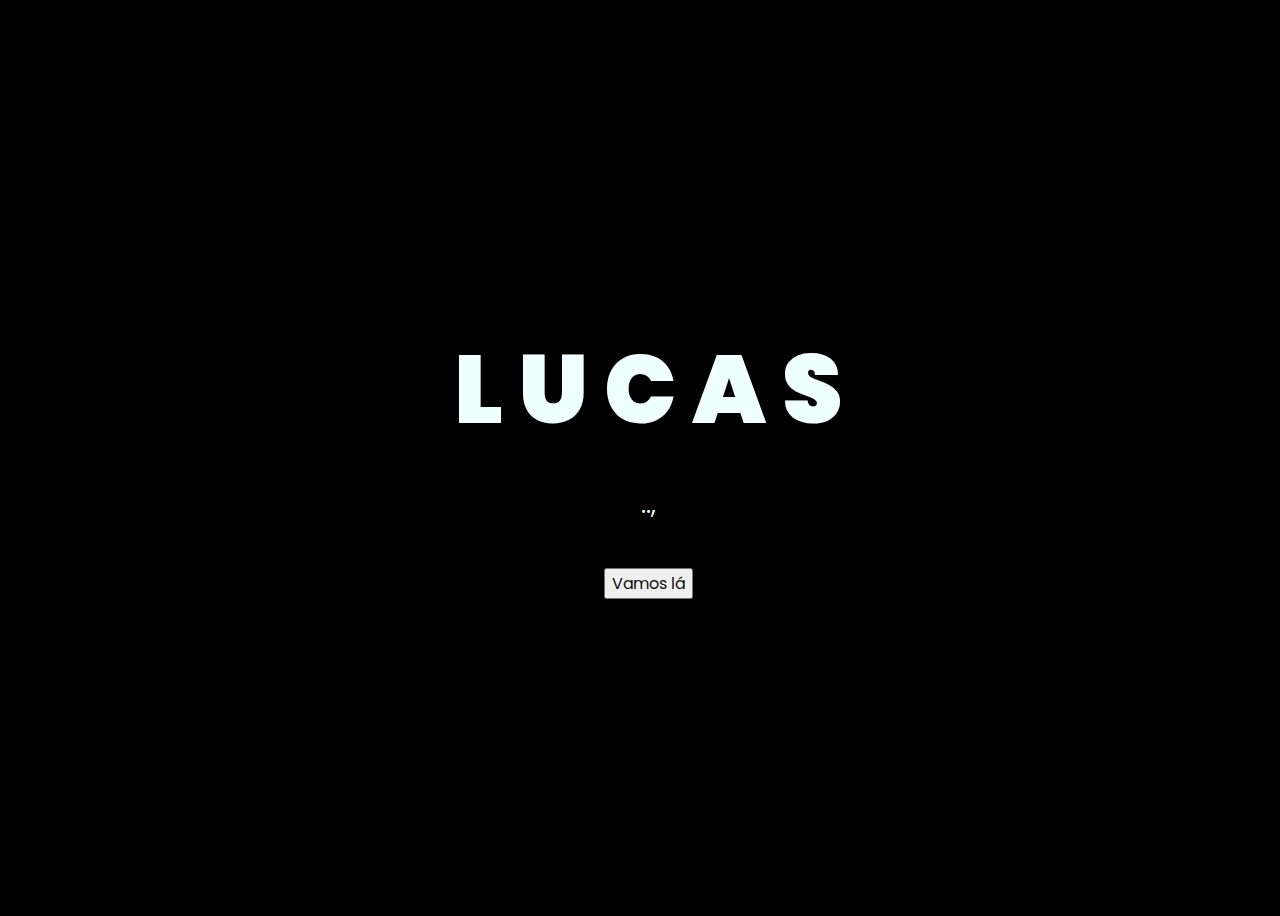
==== index.html @ da734796 "start" ====
<!DOCTYPE html>
<html lang="en">
<head>
    <meta charset="UTF-8">
    <meta http-equiv="X-UA-Compatible" content="IE=edge">
    <meta name="viewport" content="width=device-width, initial-scale=1.0">
    <link rel="stylesheet" href="src/css/style.css">
    <link rel="icon" href="src/img/flowers.png" type="image/x-icon">
    <title>Flowers</title>
</head>
<body>
    <div class="greetings">
        <span>L</span>
        <span>U</span>
        <span>C</span>
        <span>A</span>
        <span>S</span>
    </div>
    <div class="description">
     
    <p>..,<span></span></p>

</div>
    </div>
    <div class="button">
        <button>
            <a href="flower.html">Vamos lá</a>
        </button>
        
    </div>
</body>
</html>
---- src/css/style.css ----
@import url('https://fonts.googleapis.com/css2?family=Poppins:ital,wght@0,500;1,900&display=swap');
*{
    font-family: 'Poppins',cursive;
}
body{
    color: azure;
    width: 100%;
    height: 100vh;
    display: flex;
    flex-direction: column;
    align-items: center;
    justify-content: center;
    background-color: black;
}
.greetings{
    font-size: 6rem;
    font-weight: 900;
}
.greetings > span{
    animation: glow 2.5s ease-in-out infinite;
}
@keyframes glow{
    0%, 100%{
        color: #fff;
        text-shadow: 0 0 12px #39c6d6, 0 0 50px #39c6d6, 0 0 100px #39c6d6;
    }
    10%, 90%{
        color: #111;
        text-shadow: none;
    }
}
.greetings > span:nth-child(2){
    animation-delay: .2s ;
}
.greetings > span:nth-child(3){
    animation-delay: .4s ;
}
.greetings > span:nth-child(4){
    animation-delay: .6s;
}
.greetings > span:nth-child(5){
    animation-delay: .8s;
}

.description{
    font-size: 1.5rem;
    margin-bottom: 20px;
}

.button a{
    text-decoration: none;
    font-size: 1rem;
    color: #111;
}

@media screen and (max-width:574px){
    .greetings{
        display: block;
        font-size: 3rem;
        font-weight: 500;
        text-align: center;
    }
    .description{
        font-size: 1px;
        font-family: fantasy;
    }
    
    .button a{
        font-size: .5rem;
    }
}

p span:before {
    content: '';
    animation: gerak infinite 10s ease;
    transform: translateY(-50%);
    color: lightyellow;
    font-size: 25px;
}

@keyframes gerak {
    0% {
        content: ' Final Exception';
    }
    50% {
        content: ' Não de flores, peça logo em casamento';
    }
    100% {
        content: ' Já deixo as estelas em meu GitHub??';
    }
}
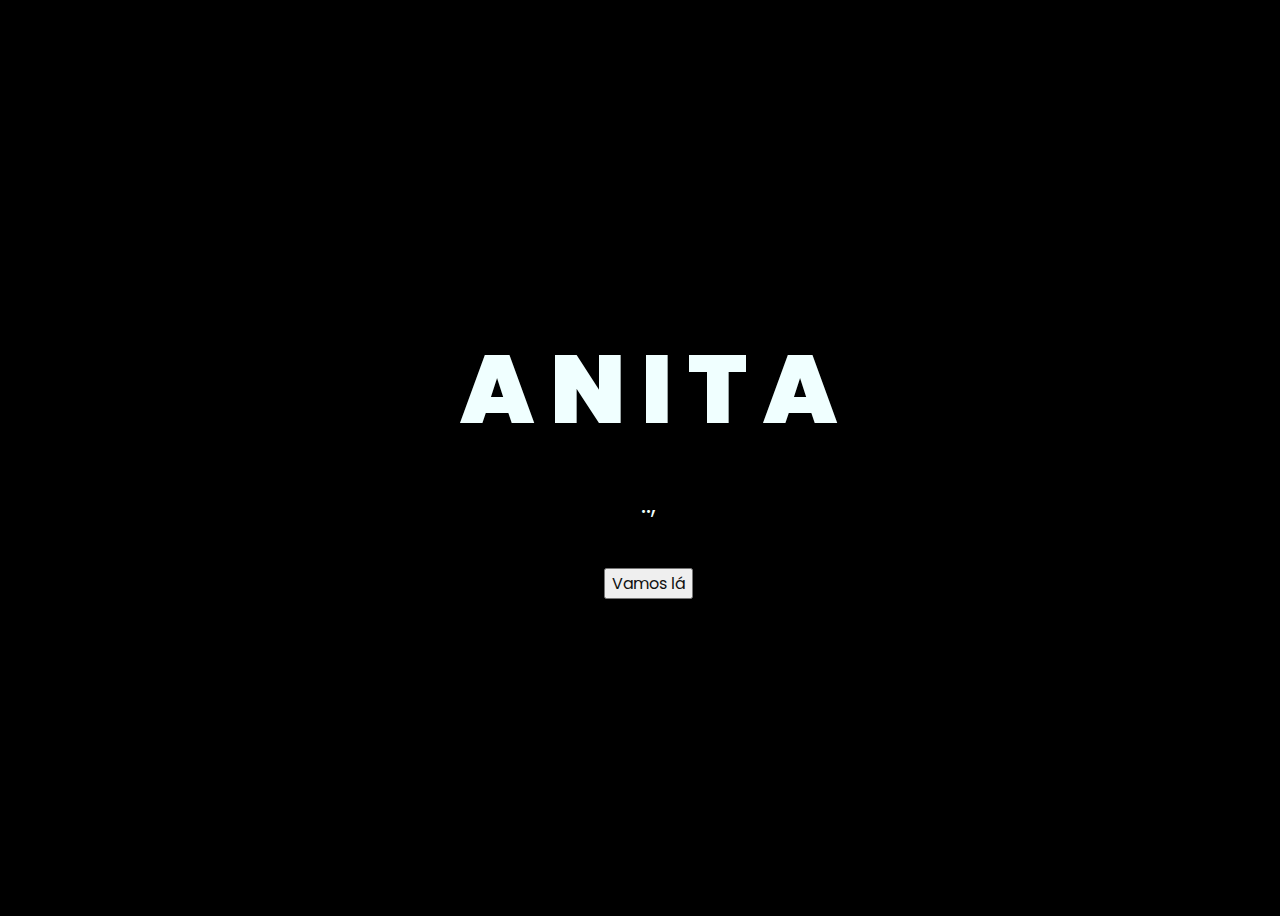
==== commit dbd7812e: "fix" ====
--- a/index.html
+++ b/index.html
@@ -10,11 +10,11 @@
 </head>
 <body>
     <div class="greetings">
-        <span>L</span>
-        <span>U</span>
-        <span>C</span>
         <span>A</span>
-        <span>S</span>
+        <span>N</span>
+        <span>I</span>
+        <span>T</span>
+        <span>A</span>
     </div>
     <div class="description">
      
--- a/src/css/style.css
+++ b/src/css/style.css
@@ -80,12 +80,12 @@
 
 @keyframes gerak {
     0% {
-        content: ' Final Exception';
+        content: ' Sempre Lembre disso';
     }
     50% {
-        content: ' Não de flores, peça logo em casamento';
+        content: ' Parece simples mas não é';
     }
     100% {
-        content: ' Já deixo as estelas em meu GitHub??';
+        content: ' Eu te amo Anita!';
     }
 }